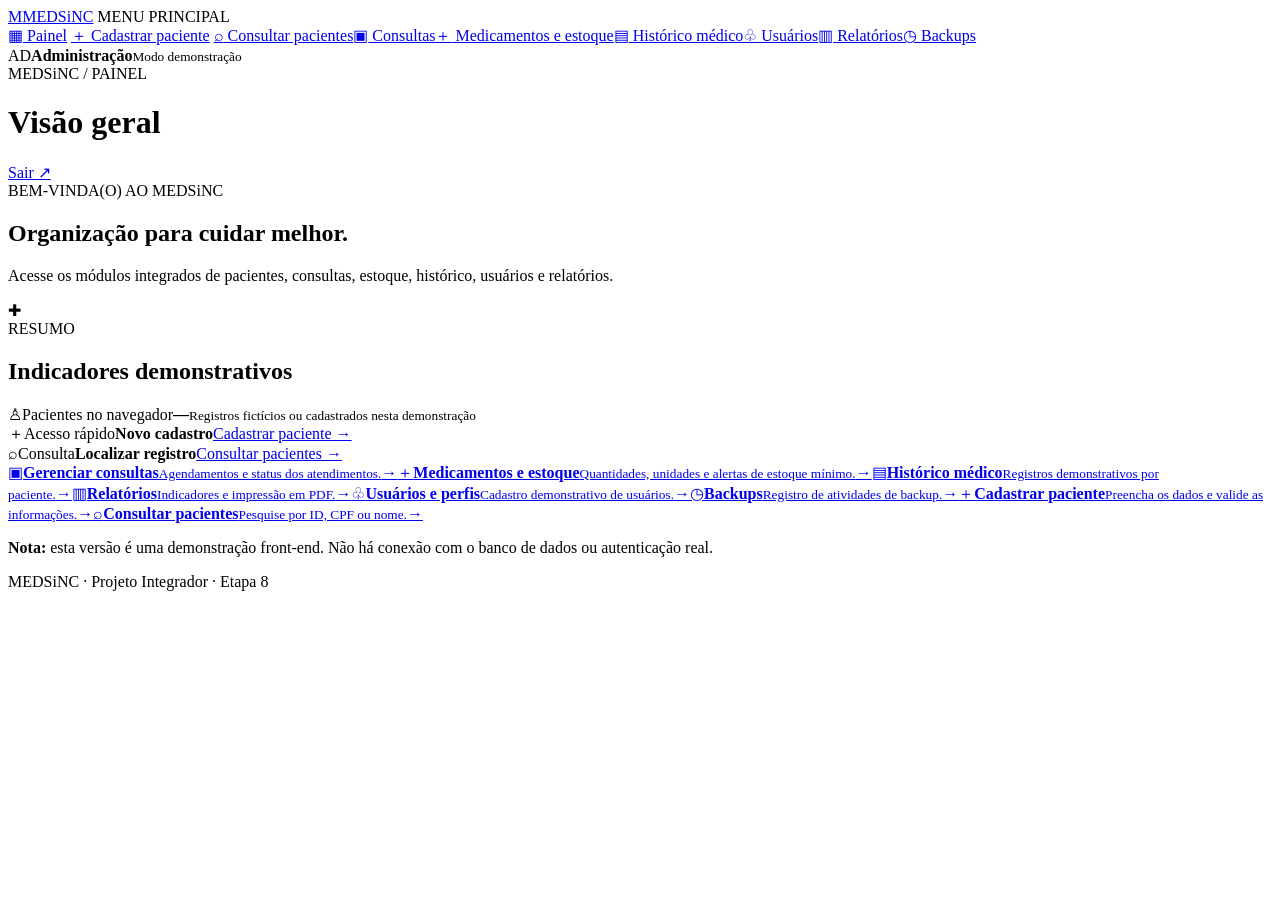
==== src/main/resources/static/dashboard.html @ d1ef8039 "feat(web): incorpora interface da Etapa 8" ====
<!DOCTYPE html>
<html lang="pt-BR">
<head>
  <meta charset="UTF-8"><meta name="viewport" content="width=device-width, initial-scale=1.0">
  <meta name="description" content="Painel demonstrativo MEDSiNC.">
    <meta name="author" content="Ana Clara Cruz">
  <title>Painel | MEDSiNC</title><link rel="stylesheet" href="assets/css/styles.css">
</head>
<body class="app-page">
  <div class="app-layout">
    <aside class="sidebar">
      <a class="brand" href="dashboard.html"><span class="brand-mark">M</span><span>MEDSiNC</span></a>
      <span class="nav-caption">MENU PRINCIPAL</span>
      <nav class="side-nav" aria-label="Navegação principal">
        <a class="nav-link active" href="dashboard.html"><span>▦</span> Painel</a>
        <a class="nav-link" href="pages/cadastro-paciente.html"><span>＋</span> Cadastrar paciente</a>
        <a class="nav-link" href="pages/consulta-pacientes.html"><span>⌕</span> Consultar pacientes</a><a class="nav-link" href="pages/modulos.html?mod=consultas"><span>▣</span> Consultas</a><a class="nav-link" href="pages/modulos.html?mod=estoque"><span>＋</span> Medicamentos e estoque</a><a class="nav-link" href="pages/modulos.html?mod=historico"><span>▤</span> Histórico médico</a><a class="nav-link" href="pages/modulos.html?mod=usuarios"><span>♧</span> Usuários</a><a class="nav-link" href="pages/modulos.html?mod=relatorios"><span>▥</span> Relatórios</a><a class="nav-link" href="pages/modulos.html?mod=backups"><span>◷</span> Backups</a>
      </nav>
      <div class="sidebar-bottom"><span class="avatar">AD</span><span><strong>Administração</strong><small>Modo demonstração</small></span></div>
    </aside>
    <main class="main-content">
      <header class="topbar"><div><span class="eyebrow">MEDSiNC / PAINEL</span><h1>Visão geral</h1></div><a class="button button-quiet" href="index.html">Sair <span aria-hidden="true">↗</span></a></header>
      <section class="welcome-card"><div><span class="eyebrow eyebrow-light">BEM-VINDA(O) AO MEDSiNC</span><h2>Organização para cuidar melhor.</h2><p>Acesse os módulos integrados de pacientes, consultas, estoque, histórico, usuários e relatórios.</p></div><div class="welcome-symbol" aria-hidden="true">✚</div></section>
      <section class="section-heading"><div><span class="eyebrow">RESUMO</span><h2>Indicadores demonstrativos</h2></div></section>
      <div class="stats-grid"><article class="stat-card"><span class="stat-icon">♙</span><span class="stat-label">Pacientes no navegador</span><strong id="dashboard-count">—</strong><small>Registros fictícios ou cadastrados nesta demonstração</small></article><article class="stat-card"><span class="stat-icon">＋</span><span class="stat-label">Acesso rápido</span><strong class="stat-word">Novo cadastro</strong><a class="text-link" href="pages/cadastro-paciente.html">Cadastrar paciente →</a></article><article class="stat-card"><span class="stat-icon">⌕</span><span class="stat-label">Consulta</span><strong class="stat-word">Localizar registro</strong><a class="text-link" href="pages/consulta-pacientes.html">Consultar pacientes →</a></article></div>
      <section class="action-grid"><a class="action-card" href="pages/modulos.html?mod=consultas"><span class="action-icon">▣</span><span><strong>Gerenciar consultas</strong><small>Agendamentos e status dos atendimentos.</small></span><span class="action-arrow">→</span></a><a class="action-card" href="pages/modulos.html?mod=estoque"><span class="action-icon">＋</span><span><strong>Medicamentos e estoque</strong><small>Quantidades, unidades e alertas de estoque mínimo.</small></span><span class="action-arrow">→</span></a><a class="action-card" href="pages/modulos.html?mod=historico"><span class="action-icon">▤</span><span><strong>Histórico médico</strong><small>Registros demonstrativos por paciente.</small></span><span class="action-arrow">→</span></a><a class="action-card" href="pages/modulos.html?mod=relatorios"><span class="action-icon">▥</span><span><strong>Relatórios</strong><small>Indicadores e impressão em PDF.</small></span><span class="action-arrow">→</span></a><a class="action-card" href="pages/modulos.html?mod=usuarios"><span class="action-icon">♧</span><span><strong>Usuários e perfis</strong><small>Cadastro demonstrativo de usuários.</small></span><span class="action-arrow">→</span></a><a class="action-card" href="pages/modulos.html?mod=backups"><span class="action-icon">◷</span><span><strong>Backups</strong><small>Registro de atividades de backup.</small></span><span class="action-arrow">→</span></a><a class="action-card" href="pages/cadastro-paciente.html"><span class="action-icon">＋</span><span><strong>Cadastrar paciente</strong><small>Preencha os dados e valide as informações.</small></span><span class="action-arrow">→</span></a><a class="action-card" href="pages/consulta-pacientes.html"><span class="action-icon">⌕</span><span><strong>Consultar pacientes</strong><small>Pesquise por ID, CPF ou nome.</small></span><span class="action-arrow">→</span></a></section>
      <p class="notice"><strong>Nota:</strong> esta versão é uma demonstração front-end. Não há conexão com o banco de dados ou autenticação real.</p>
      <footer class="page-footer">MEDSiNC · Projeto Integrador · Etapa 8</footer>
    </main>
  </div>
  <script src="assets/js/app.js" defer></script>
</body></html>
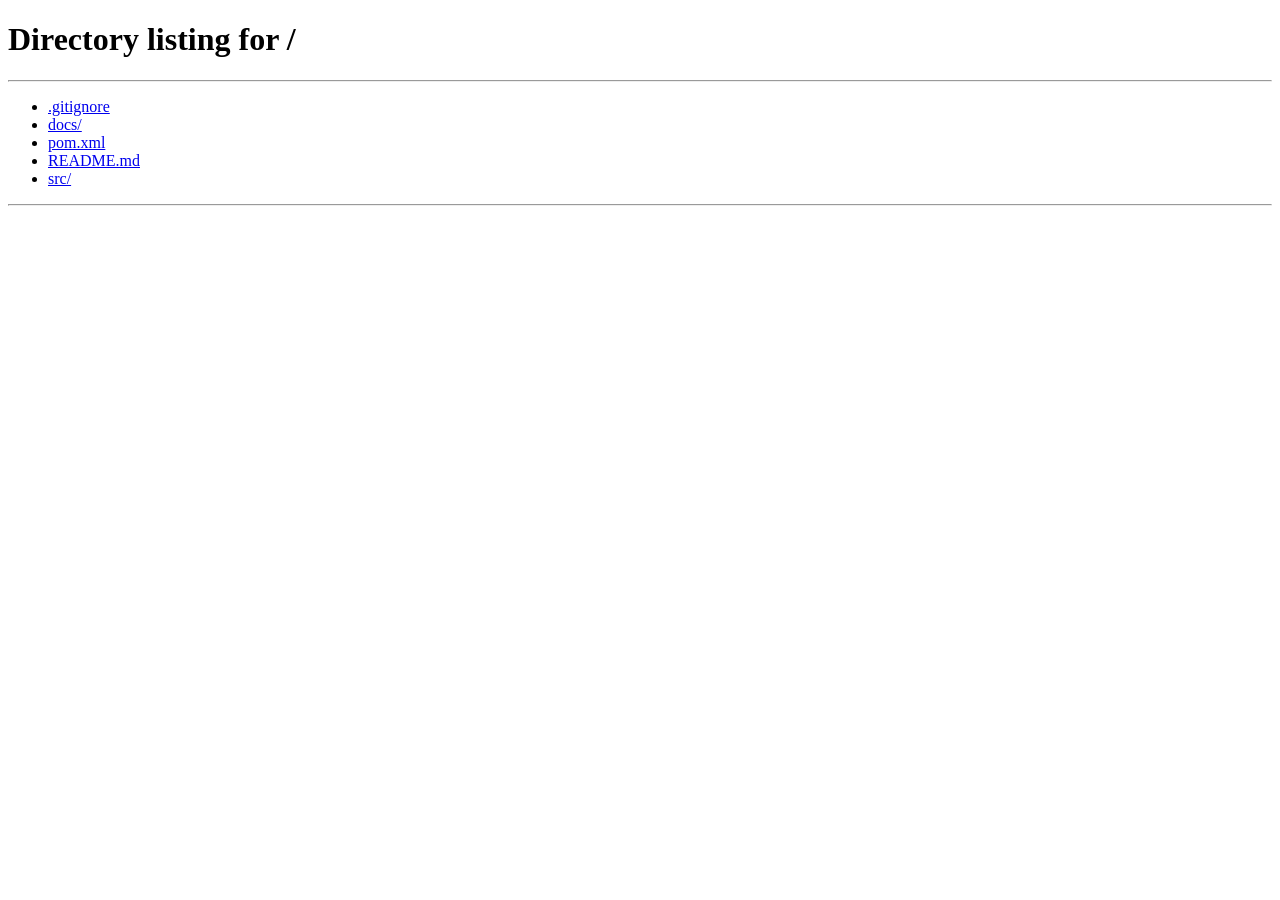
==== commit 6e0cca52: "feat(web): reflect integrated patient API on dashboard" ====
--- a/src/main/resources/static/dashboard.html
+++ b/src/main/resources/static/dashboard.html
@@ -2,7 +2,7 @@
 <html lang="pt-BR">
 <head>
   <meta charset="UTF-8"><meta name="viewport" content="width=device-width, initial-scale=1.0">
-  <meta name="description" content="Painel demonstrativo MEDSiNC.">
+  <meta name="description" content="Painel MEDSiNC integrado.">
     <meta name="author" content="Ana Clara Cruz">
   <title>Painel | MEDSiNC</title><link rel="stylesheet" href="assets/css/styles.css">
 </head>
@@ -19,13 +19,13 @@
       <div class="sidebar-bottom"><span class="avatar">AD</span><span><strong>Administração</strong><small>Modo demonstração</small></span></div>
     </aside>
     <main class="main-content">
-      <header class="topbar"><div><span class="eyebrow">MEDSiNC / PAINEL</span><h1>Visão geral</h1></div><a class="button button-quiet" href="index.html">Sair <span aria-hidden="true">↗</span></a></header>
+      <header class="topbar"><div><span class="eyebrow">MEDSiNC / PAINEL</span><h1>Visão geral</h1></div><a class="button button-quiet" id="logout-link" href="/">Sair <span aria-hidden="true">↗</span></a></header>
       <section class="welcome-card"><div><span class="eyebrow eyebrow-light">BEM-VINDA(O) AO MEDSiNC</span><h2>Organização para cuidar melhor.</h2><p>Acesse os módulos integrados de pacientes, consultas, estoque, histórico, usuários e relatórios.</p></div><div class="welcome-symbol" aria-hidden="true">✚</div></section>
       <section class="section-heading"><div><span class="eyebrow">RESUMO</span><h2>Indicadores demonstrativos</h2></div></section>
-      <div class="stats-grid"><article class="stat-card"><span class="stat-icon">♙</span><span class="stat-label">Pacientes no navegador</span><strong id="dashboard-count">—</strong><small>Registros fictícios ou cadastrados nesta demonstração</small></article><article class="stat-card"><span class="stat-icon">＋</span><span class="stat-label">Acesso rápido</span><strong class="stat-word">Novo cadastro</strong><a class="text-link" href="pages/cadastro-paciente.html">Cadastrar paciente →</a></article><article class="stat-card"><span class="stat-icon">⌕</span><span class="stat-label">Consulta</span><strong class="stat-word">Localizar registro</strong><a class="text-link" href="pages/consulta-pacientes.html">Consultar pacientes →</a></article></div>
+      <div class="stats-grid"><article class="stat-card"><span class="stat-icon">♙</span><span class="stat-label">Pacientes no banco de dados</span><strong id="dashboard-count">—</strong><small>Registros retornados pela API</small></article><article class="stat-card"><span class="stat-icon">＋</span><span class="stat-label">Acesso rápido</span><strong class="stat-word">Novo cadastro</strong><a class="text-link" href="pages/cadastro-paciente.html">Cadastrar paciente →</a></article><article class="stat-card"><span class="stat-icon">⌕</span><span class="stat-label">Consulta</span><strong class="stat-word">Localizar registro</strong><a class="text-link" href="pages/consulta-pacientes.html">Consultar pacientes →</a></article></div>
       <section class="action-grid"><a class="action-card" href="pages/modulos.html?mod=consultas"><span class="action-icon">▣</span><span><strong>Gerenciar consultas</strong><small>Agendamentos e status dos atendimentos.</small></span><span class="action-arrow">→</span></a><a class="action-card" href="pages/modulos.html?mod=estoque"><span class="action-icon">＋</span><span><strong>Medicamentos e estoque</strong><small>Quantidades, unidades e alertas de estoque mínimo.</small></span><span class="action-arrow">→</span></a><a class="action-card" href="pages/modulos.html?mod=historico"><span class="action-icon">▤</span><span><strong>Histórico médico</strong><small>Registros demonstrativos por paciente.</small></span><span class="action-arrow">→</span></a><a class="action-card" href="pages/modulos.html?mod=relatorios"><span class="action-icon">▥</span><span><strong>Relatórios</strong><small>Indicadores e impressão em PDF.</small></span><span class="action-arrow">→</span></a><a class="action-card" href="pages/modulos.html?mod=usuarios"><span class="action-icon">♧</span><span><strong>Usuários e perfis</strong><small>Cadastro demonstrativo de usuários.</small></span><span class="action-arrow">→</span></a><a class="action-card" href="pages/modulos.html?mod=backups"><span class="action-icon">◷</span><span><strong>Backups</strong><small>Registro de atividades de backup.</small></span><span class="action-arrow">→</span></a><a class="action-card" href="pages/cadastro-paciente.html"><span class="action-icon">＋</span><span><strong>Cadastrar paciente</strong><small>Preencha os dados e valide as informações.</small></span><span class="action-arrow">→</span></a><a class="action-card" href="pages/consulta-pacientes.html"><span class="action-icon">⌕</span><span><strong>Consultar pacientes</strong><small>Pesquise por ID, CPF ou nome.</small></span><span class="action-arrow">→</span></a></section>
-      <p class="notice"><strong>Nota:</strong> esta versão é uma demonstração front-end. Não há conexão com o banco de dados ou autenticação real.</p>
-      <footer class="page-footer">MEDSiNC · Projeto Integrador · Etapa 8</footer>
+      <p class="notice"><strong>Nota:</strong> os dados de pacientes são consultados pela API. Os demais módulos ainda estão em integração e permanecem demonstrativos.</p>
+      <footer class="page-footer">MEDSiNC · Projeto Integrador · Etapa 9</footer>
     </main>
   </div>
   <script src="assets/js/app.js" defer></script>
--- a/src/main/resources/static/assets/css/styles.css
+++ b/src/main/resources/static/assets/css/styles.css
@@ -0,0 +1,5 @@
+@import url('https://fonts.googleapis.com/css2?family=DM+Sans:wght@400;500;600;700&family=Manrope:wght@400;500;600;700;800&display=swap');
+:root{--navy:#142c3d;--navy-2:#1d4054;--teal:#168b83;--teal-dark:#10746e;--mint:#e8f5f2;--bg:#f4f7f8;--surface:#fff;--text:#203442;--muted:#71818b;--line:#e2e9ec;--danger:#c34444;--shadow:0 14px 40px rgba(22,48,64,.07);--radius:16px}
+*{box-sizing:border-box}body{margin:0;font-family:'DM Sans',sans-serif;color:var(--text);background:var(--bg);font-size:15px}h1,h2,h3,strong,.brand{font-family:'Manrope',sans-serif}h1{font-size:30px;letter-spacing:-.8px;margin:8px 0}h2{font-size:22px;letter-spacing:-.4px;margin:0 0 8px}p{line-height:1.6}.muted,.card-heading p{color:var(--muted)}.eyebrow{font-size:10px;letter-spacing:1.5px;font-weight:700;color:var(--teal);display:block}.brand{display:flex;align-items:center;gap:10px;text-decoration:none;color:var(--navy);font-size:20px;font-weight:800;letter-spacing:-.6px}.brand-mark{display:grid;place-items:center;width:36px;height:36px;border-radius:11px;background:var(--teal);color:#fff;font-size:20px}.button{display:inline-flex;align-items:center;justify-content:center;gap:10px;border:0;border-radius:10px;padding:12px 17px;font:600 14px 'DM Sans',sans-serif;text-decoration:none;cursor:pointer;transition:.2s}.button-primary{background:var(--teal);color:#fff}.button-primary:hover{background:var(--teal-dark);transform:translateY(-1px)}.button-quiet{background:#edf2f4;color:var(--navy)}.button-quiet:hover{background:#e2eaed}.button-full{width:100%;margin-top:8px}.login-page{min-height:100vh;background:#fff}.login-shell{min-height:100vh;display:grid;grid-template-columns:1fr 1fr}.login-brand{background:linear-gradient(145deg,#122b3c,#1e5060);color:#fff;padding:48px 9%;display:flex;flex-direction:column;justify-content:space-between;position:relative;overflow:hidden}.login-brand:after{content:"";position:absolute;width:430px;height:430px;border:1px solid rgba(255,255,255,.09);border-radius:50%;right:-170px;bottom:-180px;box-shadow:0 0 0 55px rgba(255,255,255,.025),0 0 0 110px rgba(255,255,255,.02)}.brand-light{color:#fff}.brand-light .brand-mark{background:#fff;color:var(--teal)}.brand-message{max-width:510px;position:relative;z-index:1}.eyebrow-light{color:#8bd4c9}.brand-message h1{font-size:clamp(34px,4vw,52px);line-height:1.13;letter-spacing:-1.8px;margin:18px 0}.brand-message p{color:#c0d0d7;font-size:17px;max-width:420px}.login-footnote{color:#9eb4be;font-size:12px;position:relative;z-index:1}.login-panel{display:grid;place-items:center;padding:40px 24px}.login-card{width:min(100%,390px)}.login-card h2{font-size:28px;margin-top:12px}.login-card>.muted{margin-bottom:30px}.form-stack{display:flex;flex-direction:column;gap:10px}.form-stack label,.field label,.search-field label{font-weight:600;font-size:13px}.form-stack input,.field input,.field select,.search-field input{width:100%;height:46px;border:1px solid var(--line);border-radius:9px;padding:0 13px;background:#fff;color:var(--text);font:14px 'DM Sans',sans-serif;outline:none;transition:.2s}.form-stack input:focus,.field input:focus,.field select:focus,.search-field input:focus{border-color:var(--teal);box-shadow:0 0 0 3px rgba(22,139,131,.1)}input::placeholder{color:#a7b2b8}.demo-note{margin-top:26px;padding:14px 16px;background:var(--mint);border-radius:10px;color:#52716e;font-size:12px;line-height:1.7}.demo-note strong{color:#23645e}.app-layout{min-height:100vh}.sidebar{width:250px;background:#fff;border-right:1px solid var(--line);position:fixed;inset:0 auto 0 0;padding:28px 18px;display:flex;flex-direction:column;z-index:2}.sidebar .brand{padding:0 10px 42px}.nav-caption{font-size:10px;letter-spacing:1.3px;font-weight:700;color:#9aa8ae;padding:0 12px 12px}.side-nav{display:grid;gap:6px}.nav-link{display:flex;align-items:center;gap:12px;padding:12px;border-radius:9px;text-decoration:none;color:#657680;font-weight:500;font-size:14px}.nav-link span{font-size:18px;width:20px;text-align:center}.nav-link:hover,.nav-link.active{background:var(--mint);color:var(--teal-dark)}.sidebar-bottom{margin-top:auto;border-top:1px solid var(--line);padding:20px 5px 0;display:flex;align-items:center;gap:10px;font-size:12px}.avatar{width:34px;height:34px;border-radius:50%;background:#e6f1ef;color:var(--teal-dark);display:grid;place-items:center;font-weight:700}.sidebar-bottom strong,.sidebar-bottom small{display:block}.sidebar-bottom small{color:var(--muted);margin-top:3px}.main-content{margin-left:250px;padding:36px clamp(24px,4vw,62px);max-width:1600px}.topbar{display:flex;align-items:center;justify-content:space-between;gap:20px;margin-bottom:30px}.topbar h1{margin-bottom:3px}.topbar p{margin:5px 0 0}.welcome-card{background:linear-gradient(110deg,#183b4e,#236c70);border-radius:var(--radius);padding:32px 36px;color:#fff;display:flex;align-items:center;justify-content:space-between;overflow:hidden;position:relative}.welcome-card h2{font-size:27px;margin:12px 0 6px}.welcome-card p{color:#c7dcde;margin:0}.welcome-symbol{font-size:72px;color:rgba(255,255,255,.22);padding:0 24px}.section-heading{margin:32px 0 16px}.section-heading h2{font-size:19px;margin:5px 0}.stats-grid{display:grid;grid-template-columns:repeat(3,1fr);gap:16px}.stat-card,.content-card{background:#fff;border:1px solid var(--line);border-radius:var(--radius);box-shadow:var(--shadow)}.stat-card{padding:22px;display:flex;flex-direction:column;align-items:flex-start;gap:8px}.stat-icon,.action-icon{width:38px;height:38px;border-radius:11px;display:grid;place-items:center;background:var(--mint);color:var(--teal);font-size:20px}.stat-label{font-size:12px;color:var(--muted)}.stat-card>strong{font-size:30px;color:var(--navy)}.stat-card .stat-word{font-size:18px;margin:7px 0}.stat-card small,.action-card small{font-size:12px;color:var(--muted);line-height:1.5}.text-link{font-size:12px;font-weight:700;color:var(--teal-dark);text-decoration:none}.action-grid{display:grid;grid-template-columns:1fr 1fr;gap:16px;margin-top:20px}.action-card{display:flex;align-items:center;gap:14px;padding:19px;background:#fff;border:1px solid var(--line);border-radius:14px;text-decoration:none;color:var(--text);transition:.2s}.action-card:hover{border-color:#a9d6d0;transform:translateY(-2px)}.action-card strong,.action-card small{display:block}.action-card small{margin-top:4px}.action-arrow{margin-left:auto;color:var(--teal);font-size:20px}.notice{padding:13px 16px;border-radius:10px;background:#edf3f5;color:#627681;font-size:12px;margin:24px 0}.notice strong{color:#405a67}.page-footer{color:#9aa8ae;font-size:11px;padding:20px 0;border-top:1px solid var(--line);margin-top:28px}.content-card{padding:26px}.card-heading{display:flex;justify-content:space-between;align-items:flex-start;border-bottom:1px solid var(--line);padding-bottom:18px;margin-bottom:22px}.card-heading p{font-size:13px;margin:0}.required-note{font-size:11px;color:var(--muted)}.form-grid{display:grid;grid-template-columns:1fr 1fr;gap:20px}.field{display:flex;flex-direction:column;gap:8px}.field-span-2{grid-column:span 2}.field-hint,.field-error{font-size:11px;color:var(--muted);min-height:13px}.field-error{color:var(--danger)}.field.invalid input,.field.invalid select{border-color:var(--danger)}.form-actions{display:flex;justify-content:flex-end;gap:10px;border-top:1px solid var(--line);margin-top:24px;padding-top:20px}.form-feedback{font-size:13px;min-height:18px;margin:10px 0 0;color:var(--teal-dark)}.form-feedback.error{color:var(--danger)}.search-row{display:flex;align-items:flex-end;gap:12px}.search-field{flex:1;display:grid;gap:8px}.table-meta{display:flex;justify-content:space-between;align-items:center;padding:22px 0 12px;font-size:12px}.table-wrap{overflow-x:auto}table{width:100%;border-collapse:collapse;white-space:nowrap}th{text-align:left;background:#f6f9fa;color:#71818b;font-size:10px;letter-spacing:.8px;text-transform:uppercase;padding:13px}td{padding:15px 13px;border-bottom:1px solid var(--line);font-size:13px}tbody tr:hover{background:#fbfdfd}.empty-state{text-align:center;color:var(--muted);padding:30px}.table-id{color:var(--teal-dark);font-weight:700}.table-name{font-weight:600}.status-pill{display:inline-block;padding:5px 9px;border-radius:20px;background:var(--mint);color:var(--teal-dark);font-size:10px;font-weight:700}
+@media(max-width:900px){.sidebar{width:210px}.main-content{margin-left:210px;padding:28px 22px}.stats-grid{grid-template-columns:1fr 1fr}.stats-grid .stat-card:last-child{grid-column:span 2}}
+@media(max-width:650px){.login-shell{grid-template-columns:1fr}.login-brand{min-height:290px;padding:28px}.brand-message{margin:42px 0 24px}.brand-message h1{font-size:32px}.login-footnote{display:none}.login-panel{padding:42px 24px}.sidebar{position:static;width:auto;padding:14px 16px;border-right:0;border-bottom:1px solid var(--line)}.sidebar .brand{padding:0 5px 14px}.nav-caption,.sidebar-bottom{display:none}.side-nav{display:flex;overflow-x:auto}.nav-link{white-space:nowrap;font-size:12px;padding:9px}.main-content{margin-left:0;padding:24px 16px}.topbar{align-items:flex-start;flex-direction:column}.topbar .button{align-self:flex-start}.welcome-card{padding:24px}.welcome-card h2{font-size:22px}.welcome-symbol{font-size:44px;padding:0}.stats-grid{grid-template-columns:1fr}.stats-grid .stat-card:last-child{grid-column:auto}.action-grid{grid-template-columns:1fr}.content-card{padding:18px}.form-grid{grid-template-columns:1fr;gap:15px}.field-span-2{grid-column:auto}.form-actions{flex-direction:column-reverse}.form-actions .button{width:100%}.search-row{align-items:stretch;flex-direction:column}.search-row .button{width:100%}.card-heading{gap:10px}.required-note{white-space:nowrap}}
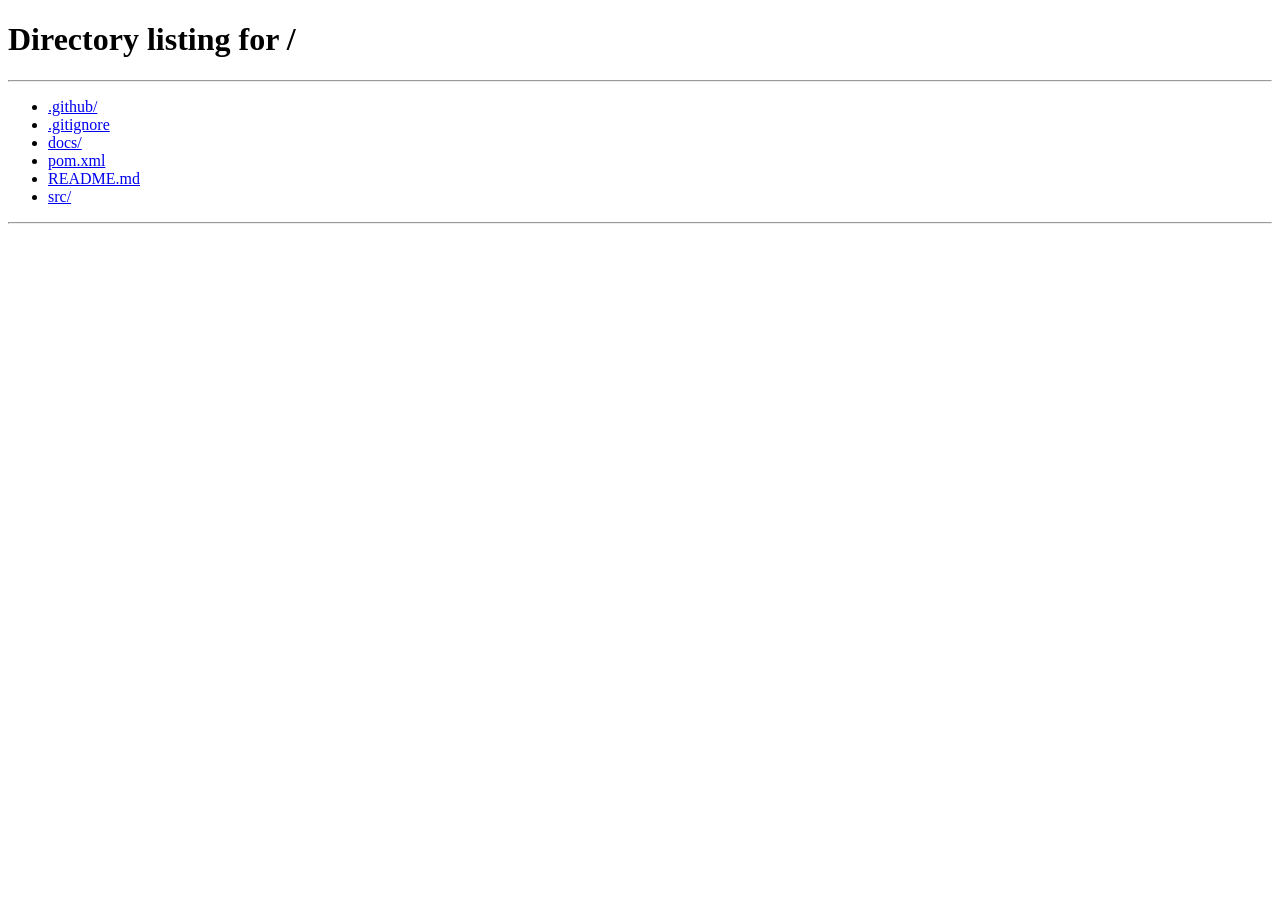
==== commit d0494026: "Atualiza painel para refletir integração dos módulos ao MySQL" ====
--- a/src/main/resources/static/dashboard.html
+++ b/src/main/resources/static/dashboard.html
@@ -16,15 +16,15 @@
         <a class="nav-link" href="pages/cadastro-paciente.html"><span>＋</span> Cadastrar paciente</a>
         <a class="nav-link" href="pages/consulta-pacientes.html"><span>⌕</span> Consultar pacientes</a><a class="nav-link" href="pages/modulos.html?mod=consultas"><span>▣</span> Consultas</a><a class="nav-link" href="pages/modulos.html?mod=estoque"><span>＋</span> Medicamentos e estoque</a><a class="nav-link" href="pages/modulos.html?mod=historico"><span>▤</span> Histórico médico</a><a class="nav-link" href="pages/modulos.html?mod=usuarios"><span>♧</span> Usuários</a><a class="nav-link" href="pages/modulos.html?mod=relatorios"><span>▥</span> Relatórios</a><a class="nav-link" href="pages/modulos.html?mod=backups"><span>◷</span> Backups</a>
       </nav>
-      <div class="sidebar-bottom"><span class="avatar">AD</span><span><strong>Administração</strong><small>Modo demonstração</small></span></div>
+      <div class="sidebar-bottom"><span class="avatar">AD</span><span><strong>Administração</strong><small>Sessão autenticada</small></span></div>
     </aside>
     <main class="main-content">
       <header class="topbar"><div><span class="eyebrow">MEDSiNC / PAINEL</span><h1>Visão geral</h1></div><a class="button button-quiet" id="logout-link" href="/">Sair <span aria-hidden="true">↗</span></a></header>
       <section class="welcome-card"><div><span class="eyebrow eyebrow-light">BEM-VINDA(O) AO MEDSiNC</span><h2>Organização para cuidar melhor.</h2><p>Acesse os módulos integrados de pacientes, consultas, estoque, histórico, usuários e relatórios.</p></div><div class="welcome-symbol" aria-hidden="true">✚</div></section>
-      <section class="section-heading"><div><span class="eyebrow">RESUMO</span><h2>Indicadores demonstrativos</h2></div></section>
+      <section class="section-heading"><div><span class="eyebrow">RESUMO</span><h2>Indicadores do sistema</h2></div></section>
       <div class="stats-grid"><article class="stat-card"><span class="stat-icon">♙</span><span class="stat-label">Pacientes no banco de dados</span><strong id="dashboard-count">—</strong><small>Registros retornados pela API</small></article><article class="stat-card"><span class="stat-icon">＋</span><span class="stat-label">Acesso rápido</span><strong class="stat-word">Novo cadastro</strong><a class="text-link" href="pages/cadastro-paciente.html">Cadastrar paciente →</a></article><article class="stat-card"><span class="stat-icon">⌕</span><span class="stat-label">Consulta</span><strong class="stat-word">Localizar registro</strong><a class="text-link" href="pages/consulta-pacientes.html">Consultar pacientes →</a></article></div>
-      <section class="action-grid"><a class="action-card" href="pages/modulos.html?mod=consultas"><span class="action-icon">▣</span><span><strong>Gerenciar consultas</strong><small>Agendamentos e status dos atendimentos.</small></span><span class="action-arrow">→</span></a><a class="action-card" href="pages/modulos.html?mod=estoque"><span class="action-icon">＋</span><span><strong>Medicamentos e estoque</strong><small>Quantidades, unidades e alertas de estoque mínimo.</small></span><span class="action-arrow">→</span></a><a class="action-card" href="pages/modulos.html?mod=historico"><span class="action-icon">▤</span><span><strong>Histórico médico</strong><small>Registros demonstrativos por paciente.</small></span><span class="action-arrow">→</span></a><a class="action-card" href="pages/modulos.html?mod=relatorios"><span class="action-icon">▥</span><span><strong>Relatórios</strong><small>Indicadores e impressão em PDF.</small></span><span class="action-arrow">→</span></a><a class="action-card" href="pages/modulos.html?mod=usuarios"><span class="action-icon">♧</span><span><strong>Usuários e perfis</strong><small>Cadastro demonstrativo de usuários.</small></span><span class="action-arrow">→</span></a><a class="action-card" href="pages/modulos.html?mod=backups"><span class="action-icon">◷</span><span><strong>Backups</strong><small>Registro de atividades de backup.</small></span><span class="action-arrow">→</span></a><a class="action-card" href="pages/cadastro-paciente.html"><span class="action-icon">＋</span><span><strong>Cadastrar paciente</strong><small>Preencha os dados e valide as informações.</small></span><span class="action-arrow">→</span></a><a class="action-card" href="pages/consulta-pacientes.html"><span class="action-icon">⌕</span><span><strong>Consultar pacientes</strong><small>Pesquise por ID, CPF ou nome.</small></span><span class="action-arrow">→</span></a></section>
-      <p class="notice"><strong>Nota:</strong> os dados de pacientes são consultados pela API. Os demais módulos ainda estão em integração e permanecem demonstrativos.</p>
+      <section class="action-grid"><a class="action-card" href="pages/modulos.html?mod=consultas"><span class="action-icon">▣</span><span><strong>Gerenciar consultas</strong><small>Agendamentos e status dos atendimentos.</small></span><span class="action-arrow">→</span></a><a class="action-card" href="pages/modulos.html?mod=estoque"><span class="action-icon">＋</span><span><strong>Medicamentos e estoque</strong><small>Quantidades, unidades e alertas de estoque mínimo.</small></span><span class="action-arrow">→</span></a><a class="action-card" href="pages/modulos.html?mod=historico"><span class="action-icon">▤</span><span><strong>Histórico médico</strong><small>Registros clínicos vinculados a pacientes e médicos.</small></span><span class="action-arrow">→</span></a><a class="action-card" href="pages/modulos.html?mod=relatorios"><span class="action-icon">▥</span><span><strong>Relatórios</strong><small>Indicadores e impressão em PDF.</small></span><span class="action-arrow">→</span></a><a class="action-card" href="pages/modulos.html?mod=usuarios"><span class="action-icon">♧</span><span><strong>Usuários e perfis</strong><small>Cadastro com controle de acesso.</small></span><span class="action-arrow">→</span></a><a class="action-card" href="pages/modulos.html?mod=backups"><span class="action-icon">◷</span><span><strong>Backups</strong><small>Cópias SQL geradas no servidor.</small></span><span class="action-arrow">→</span></a><a class="action-card" href="pages/cadastro-paciente.html"><span class="action-icon">＋</span><span><strong>Cadastrar paciente</strong><small>Preencha os dados e valide as informações.</small></span><span class="action-arrow">→</span></a><a class="action-card" href="pages/consulta-pacientes.html"><span class="action-icon">⌕</span><span><strong>Consultar pacientes</strong><small>Pesquise por ID, CPF ou nome.</small></span><span class="action-arrow">→</span></a></section>
+      <p class="notice"><strong>Nota:</strong> os módulos utilizam API e persistência MySQL. Algumas funções administrativas dependem do perfil de acesso; backups são gerados no servidor.</p>
       <footer class="page-footer">MEDSiNC · Projeto Integrador · Etapa 9</footer>
     </main>
   </div>
